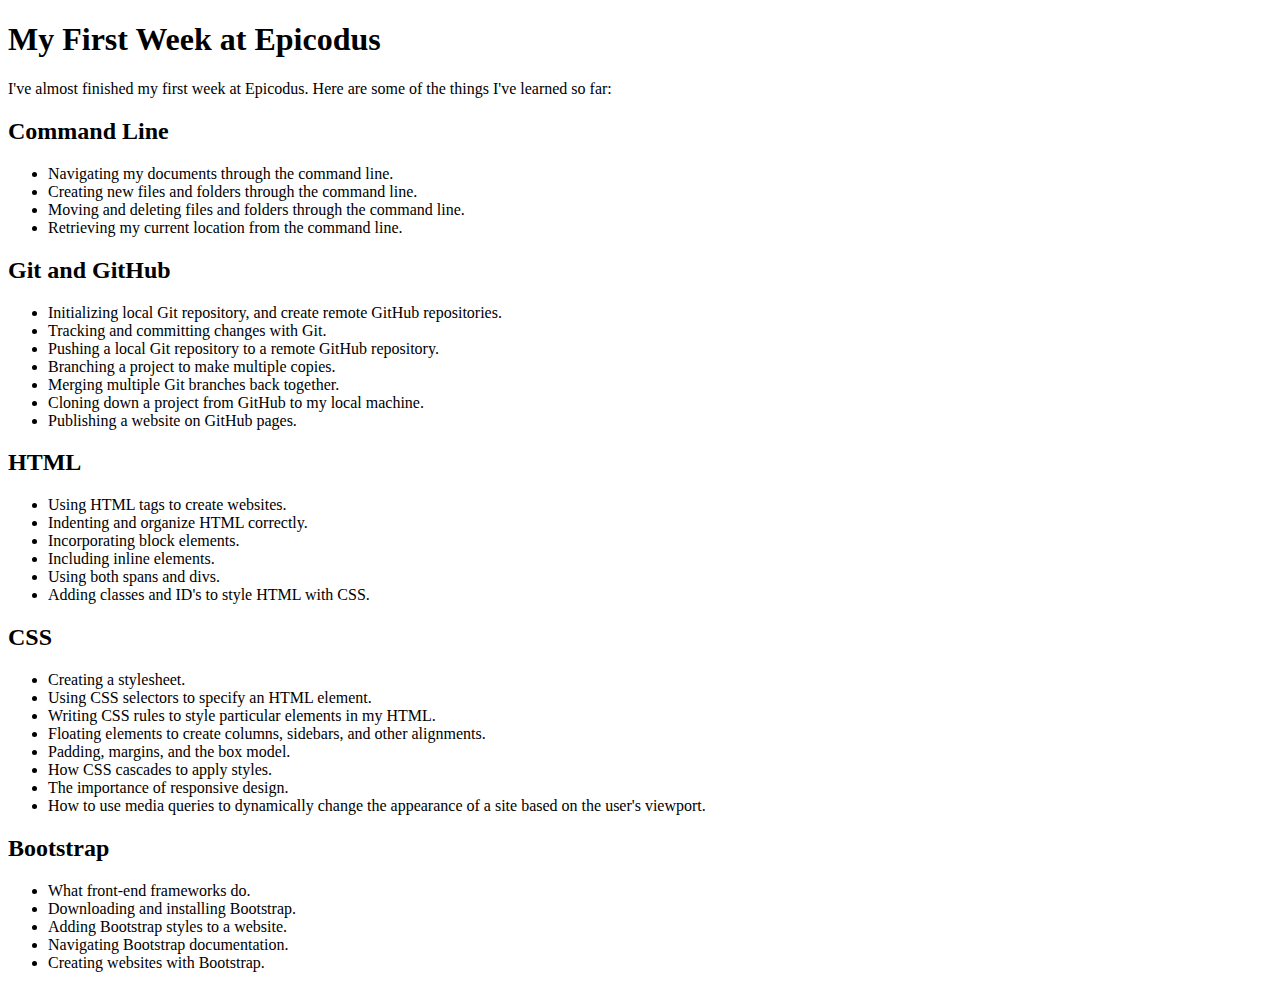
==== index.html @ 1bf1d6a7 "add bootstrap and index.html file for portfolio" ====
<!DOCTYPE html>
<html>
  <head>
    <title>My First Week at Epicodus</title>
    <link href="bootstrap/css/bootstrap.css" rel="stylesheet" type="text/css">
  </head>
  <body>
    <div class="container">
    <h1>My First Week at Epicodus</h1>
    <p>
      I've almost finished my first week at Epicodus. Here are some of the things I've learned so far:
    </p>
    <h2>Command Line</h2>
    <ul>
      <li>Navigating my documents through the command line.</li>
      <li>Creating new files and folders through the command line.</li>
      <li>Moving and deleting files and folders through the command line.</li>
      <li>Retrieving my current location from the command line.</li>
    </ul>
    <h2>Git and GitHub</h2>
    <ul>
      <li>Initializing local Git repository, and create remote GitHub repositories.</li>
      <li>Tracking and committing changes with Git.</li>
      <li>Pushing a local Git repository to a remote GitHub repository.</li>
      <li>Branching a project to make multiple copies.</li>
      <li>Merging multiple Git branches back together.</li>
      <li>Cloning down a project from GitHub to my local machine.</li>
      <li>Publishing a website on GitHub pages.</li>
    </ul>
    <h2>HTML</h2>
    <ul>
      <li>Using HTML tags to create websites.</li>
      <li>Indenting and organize HTML correctly.</li>
      <li>Incorporating block elements.</li>
      <li>Including inline elements.</li>
      <li>Using both spans and divs.</li>
      <li>Adding classes and ID's to style HTML with CSS.</li>
    </ul>
    <h2>CSS</h2>
    <ul>
      <li>Creating a stylesheet.</li>
      <li>Using CSS selectors to specify an HTML element.</li>
      <li>Writing CSS rules to style particular elements in my HTML.</li>
      <li>Floating elements to create columns, sidebars, and other alignments.</li>
      <li>Padding, margins, and the box model.</li>
      <li>How CSS cascades to apply styles.</li>
      <li>The importance of responsive design.</li>
      <li>How to use media queries to dynamically change the appearance of a site based on the user's viewport.</li>
    </ul>
    <h2>Bootstrap</h2>
    <ul>
      <li>What front-end frameworks do.</li>
      <li>Downloading and installing Bootstrap.</li>
      <li>Adding Bootstrap styles to a website.</li>
      <li>Navigating Bootstrap documentation.</li>
      <li>Creating websites with Bootstrap.</li>
    </ul>
  </div>
  </body>
</html>
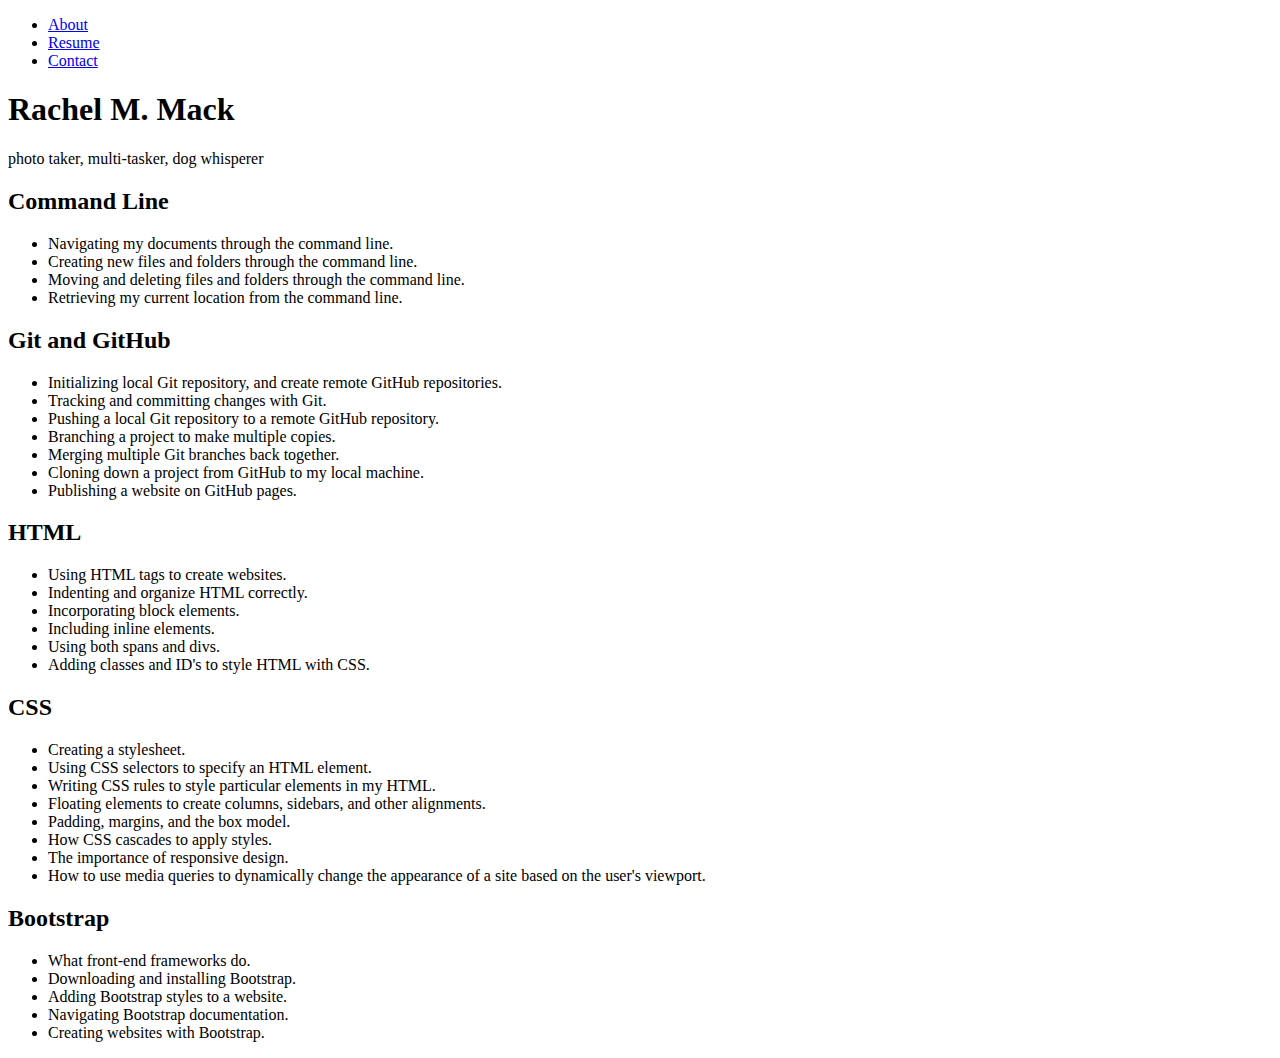
==== commit 6cd3ef4a: "add navigation bar" ====
--- a/index.html
+++ b/index.html
@@ -1,14 +1,20 @@
 <!DOCTYPE html>
 <html>
   <head>
-    <title>My First Week at Epicodus</title>
+    <title>Rachel M. Mack - Portfolio</title>
     <link href="bootstrap/css/bootstrap.css" rel="stylesheet" type="text/css">
+    <link href="styles/styles.css" rel="stylesheet" type="text/css">
   </head>
   <body>
     <div class="container">
-    <h1>My First Week at Epicodus</h1>
+    <ul class="nav nav-tabs">
+      <li role="presentation" class="active"><a href="#">About</a></li>
+      <li role="presentation"><a href="#">Resume</a></li>
+      <li role="presentation"><a href="#">Contact</a></li>
+    </ul>
+    <h1>Rachel M. Mack</h1>
     <p>
-      I've almost finished my first week at Epicodus. Here are some of the things I've learned so far:
+      photo taker, multi-tasker, dog whisperer
     </p>
     <h2>Command Line</h2>
     <ul>
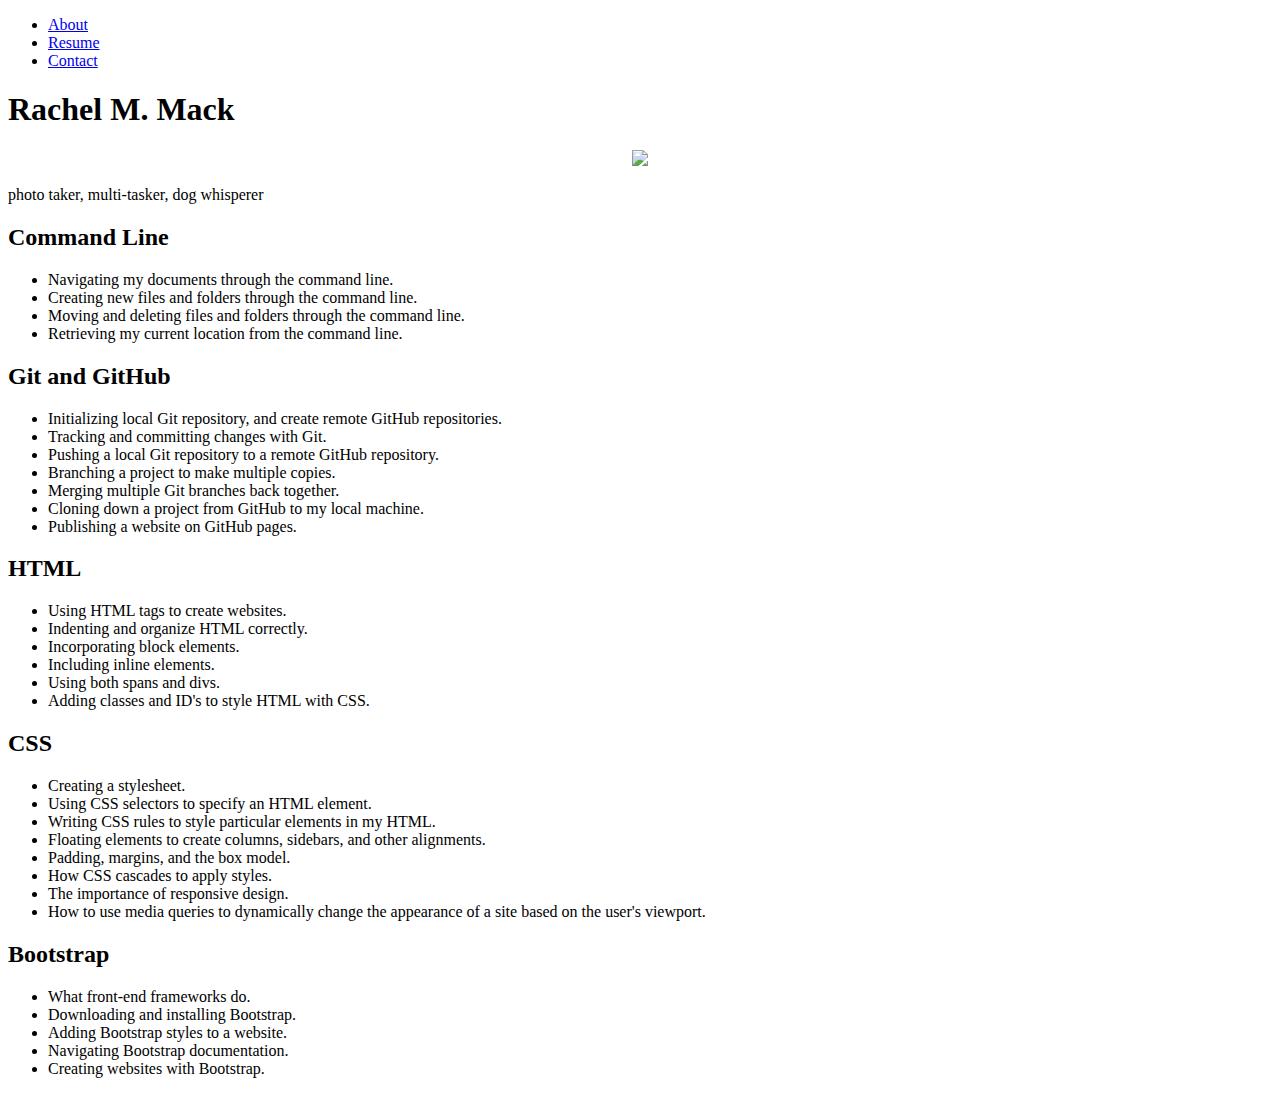
==== commit 8e1f3a24: "add image to homepage" ====
--- a/index.html
+++ b/index.html
@@ -7,12 +7,15 @@
   </head>
   <body>
     <div class="container">
+    <span class="navstyle">
     <ul class="nav nav-tabs">
-      <li role="presentation" class="active"><a href="#">About</a></li>
+      <li role="presentation" class=" active"><a href="#">About</a></li>
       <li role="presentation"><a href="#">Resume</a></li>
       <li role="presentation"><a href="#">Contact</a></li>
     </ul>
+    </span>
     <h1>Rachel M. Mack</h1>
+    <div align="center"><img src="https://drive.google.com/uc?id=1-w7HVobv_RC44nlYhrIaMqaoh3wZ31II"></div>
     <p>
       photo taker, multi-tasker, dog whisperer
     </p>
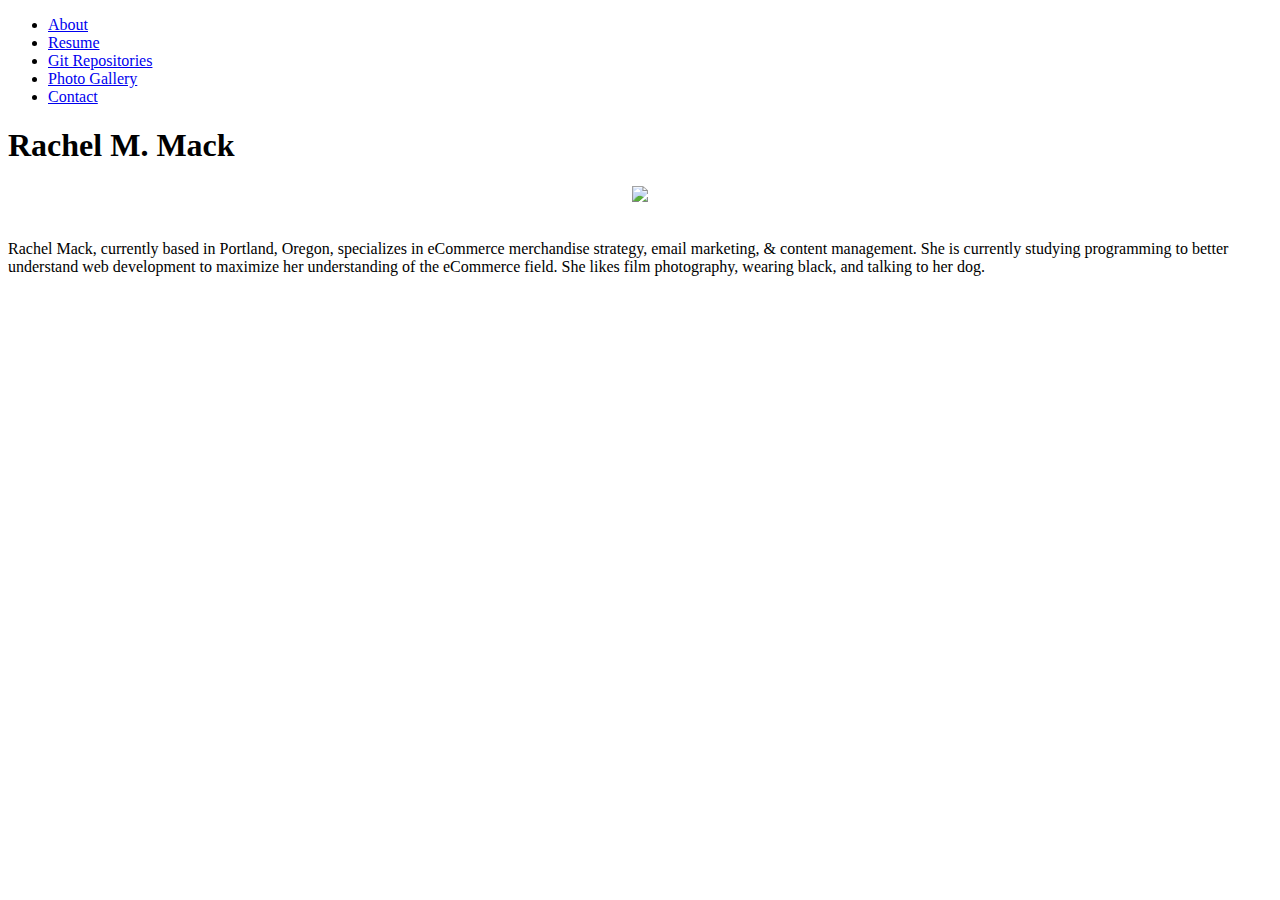
==== commit d380dc92: "add styling to navigation bar and include about me" ====
--- a/index.html
+++ b/index.html
@@ -4,66 +4,35 @@
     <title>Rachel M. Mack - Portfolio</title>
     <link href="bootstrap/css/bootstrap.css" rel="stylesheet" type="text/css">
     <link href="styles/styles.css" rel="stylesheet" type="text/css">
+    <link rel="icon" href="https://drive.google.com/uc?id=11l3bfvQRVnIHir6WxH8fSMjdQhv4WJLj" type="image/x-icon"/>
   </head>
   <body>
     <div class="container">
-    <span class="navstyle">
-    <ul class="nav nav-tabs">
-      <li role="presentation" class=" active"><a href="#">About</a></li>
-      <li role="presentation"><a href="#">Resume</a></li>
-      <li role="presentation"><a href="#">Contact</a></li>
-    </ul>
-    </span>
-    <h1>Rachel M. Mack</h1>
-    <div align="center"><img src="https://drive.google.com/uc?id=1-w7HVobv_RC44nlYhrIaMqaoh3wZ31II"></div>
-    <p>
-      photo taker, multi-tasker, dog whisperer
+      <nav class="navbar bg-dark navbar-dark navbar-expand-sm navstyle">
+        <ul class="nav navbar-nav">
+          <li class="nav-item">
+            <a class="nav-link active" href="#">About</a>
+          </li>
+          <li class="nav-item">
+            <a class="nav-link" href="#">Resume</a>
+          </li>
+          <li class="nav-item">
+            <a class="nav-link dropdown-item" href="#">Git Repositories</a>
+          </li>
+          <li class="nav-item">
+            <a class="nav-link" href="#">Photo Gallery</a>
+          </li>
+          <li class="nav-item">
+            <a class="nav-link" href="#">Contact</a>
+          </li>
+        </ul>
+      </nav>
+    <h1 class="pt5">Rachel M. Mack</h1>
+    <div align="center"><img src="https://drive.google.com/uc?id=1mhfvFexocVuFDj-lD9jav9Dq1O69RhSw"></div>
+    &nbsp;
+    <p class="subtext mt1">
+      Rachel Mack, currently based in Portland, Oregon, specializes in eCommerce merchandise strategy, email marketing, & content management.  She is currently studying programming to better understand web development to maximize her understanding of the eCommerce field.  She likes film photography, wearing black, and talking to her dog.
     </p>
-    <h2>Command Line</h2>
-    <ul>
-      <li>Navigating my documents through the command line.</li>
-      <li>Creating new files and folders through the command line.</li>
-      <li>Moving and deleting files and folders through the command line.</li>
-      <li>Retrieving my current location from the command line.</li>
-    </ul>
-    <h2>Git and GitHub</h2>
-    <ul>
-      <li>Initializing local Git repository, and create remote GitHub repositories.</li>
-      <li>Tracking and committing changes with Git.</li>
-      <li>Pushing a local Git repository to a remote GitHub repository.</li>
-      <li>Branching a project to make multiple copies.</li>
-      <li>Merging multiple Git branches back together.</li>
-      <li>Cloning down a project from GitHub to my local machine.</li>
-      <li>Publishing a website on GitHub pages.</li>
-    </ul>
-    <h2>HTML</h2>
-    <ul>
-      <li>Using HTML tags to create websites.</li>
-      <li>Indenting and organize HTML correctly.</li>
-      <li>Incorporating block elements.</li>
-      <li>Including inline elements.</li>
-      <li>Using both spans and divs.</li>
-      <li>Adding classes and ID's to style HTML with CSS.</li>
-    </ul>
-    <h2>CSS</h2>
-    <ul>
-      <li>Creating a stylesheet.</li>
-      <li>Using CSS selectors to specify an HTML element.</li>
-      <li>Writing CSS rules to style particular elements in my HTML.</li>
-      <li>Floating elements to create columns, sidebars, and other alignments.</li>
-      <li>Padding, margins, and the box model.</li>
-      <li>How CSS cascades to apply styles.</li>
-      <li>The importance of responsive design.</li>
-      <li>How to use media queries to dynamically change the appearance of a site based on the user's viewport.</li>
-    </ul>
-    <h2>Bootstrap</h2>
-    <ul>
-      <li>What front-end frameworks do.</li>
-      <li>Downloading and installing Bootstrap.</li>
-      <li>Adding Bootstrap styles to a website.</li>
-      <li>Navigating Bootstrap documentation.</li>
-      <li>Creating websites with Bootstrap.</li>
-    </ul>
   </div>
   </body>
 </html>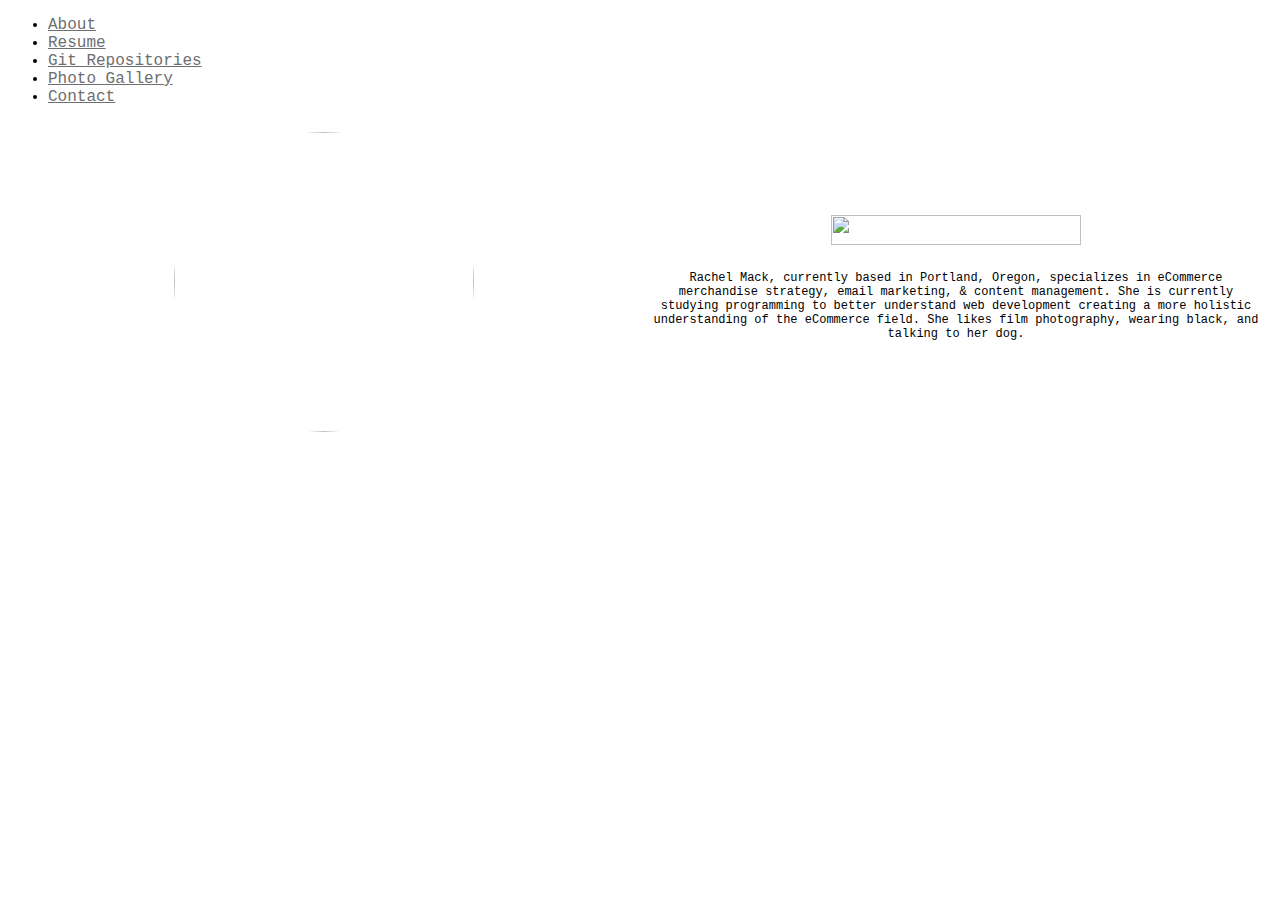
==== commit 8d5f67c8: "Add pages to index.html" ====
--- a/index.html
+++ b/index.html
@@ -1,38 +1,45 @@
 <!DOCTYPE html>
 <html>
+  
   <head>
     <title>Rachel M. Mack - Portfolio</title>
     <link href="bootstrap/css/bootstrap.css" rel="stylesheet" type="text/css">
     <link href="styles/styles.css" rel="stylesheet" type="text/css">
     <link rel="icon" href="https://drive.google.com/uc?id=11l3bfvQRVnIHir6WxH8fSMjdQhv4WJLj" type="image/x-icon"/>
   </head>
+  
   <body>
     <div class="container">
       <nav class="navbar bg-dark navbar-dark navbar-expand-sm navstyle">
         <ul class="nav navbar-nav">
           <li class="nav-item">
-            <a class="nav-link active" href="#">About</a>
+            <a class="nav-link active" href="index.html">About</a>
           </li>
           <li class="nav-item">
             <a class="nav-link" href="#">Resume</a>
           </li>
           <li class="nav-item">
-            <a class="nav-link dropdown-item" href="#">Git Repositories</a>
+            <a class="nav-link dropdown-item" href="projects.html">Git Repositories</a>
           </li>
           <li class="nav-item">
-            <a class="nav-link" href="#">Photo Gallery</a>
+            <a class="nav-link" href="gallery.html">Photo Gallery</a>
           </li>
           <li class="nav-item">
             <a class="nav-link" href="#">Contact</a>
           </li>
         </ul>
       </nav>
-    <h1 class="pt5">Rachel M. Mack</h1>
-    <div align="center"><img src="https://drive.google.com/uc?id=1mhfvFexocVuFDj-lD9jav9Dq1O69RhSw"></div>
-    &nbsp;
-    <p class="subtext mt1">
-      Rachel Mack, currently based in Portland, Oregon, specializes in eCommerce merchandise strategy, email marketing, & content management.  She is currently studying programming to better understand web development to maximize her understanding of the eCommerce field.  She likes film photography, wearing black, and talking to her dog.
-    </p>
-  </div>
+      <div class="row" align="column">
+        <div class="column">
+          <img class="mainimg" src="https://drive.google.com/uc?id=1mhfvFexocVuFDj-lD9jav9Dq1O69RhSw">
+        </div>
+        <div class="column">
+          <img class="logo" src="https://drive.google.com/uc?id=1kgp7esvwDm0jbR8FzgHSYfzxcTPxBjC4">
+          <p class="subtext mt1" style="padding: 10px 0px 0px 0px">
+          Rachel Mack, currently based in Portland, Oregon, specializes in eCommerce merchandise strategy, email marketing, & content management.  She is currently studying programming to better understand web development creating a more holistic understanding of the eCommerce field.  She likes film photography, wearing black, and talking to her dog.
+          </p>
+        </div>
+      </div>
+    </div>
   </body>
-</html>+</html>
--- a/styles/styles.css
+++ b/styles/styles.css
@@ -0,0 +1,77 @@
+h1 {
+	font-family: Courier New;
+	text-align: center;
+}
+
+li {
+	font-family: Courier New;
+}
+
+.navstyle a {
+	background-color: #FFFFFF;
+	font-family: Courier New;
+	color: #6D6E70;
+}
+
+.navstyle a:hover {
+	background-color: #FFFFFF;
+	color: #000000;
+}
+
+.navstyle {
+	background-color: #FFFFFF;
+}
+
+.logo {
+	height: 30px;
+	width: 250px;
+}
+
+.mainimg {
+	border-radius: 50%;
+	height: 300px;
+	width: 300px;
+}
+
+.subtext {
+	font-family: Courier New;
+	font-size: 12px;
+}
+
+
+.column {
+  flex: 50%;
+  margin: auto;
+  padding: 10px;
+
+}
+
+.row {
+	display:flex;
+	text-align: center;
+}
+
+.pt5{
+	padding-top: 5px;
+}
+
+
+.mt1{
+	margin-top: 1em;
+}
+
+.imgcolumn img {
+	height:200px;
+	width: 200px;
+	vertical-align: middle;
+	display: inline-block;
+}
+
+.imgrow {
+  display: flex;
+  flex-wrap: wrap;
+  padding: 0 4px;
+  text-align: center
+}
+
+
